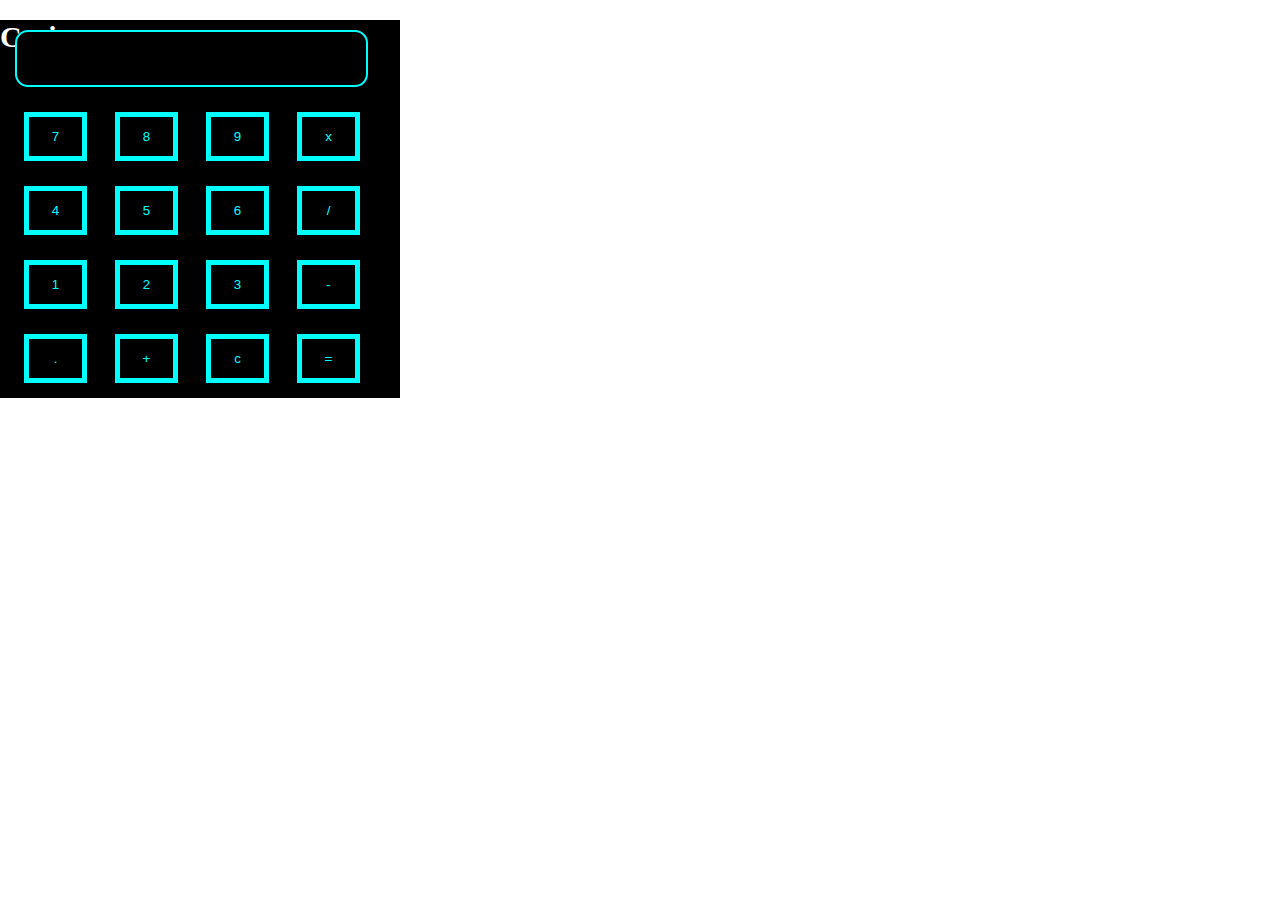
==== cal.html @ f834e318 "Update cal.html" ====
<!DOCTYPE html>
<html lang="en">

<head>
    <meta charset="UTF-8">
    <meta http-equiv="X-UA-Compatible" content="IE=edge">
    <meta name="viewport" content="width=device-width, initial-scale=1.0">
    <title>Document</title>
    <link rel="stylesheet" href="cal.css">
    <link href="https://cdn.jsdelivr.net/npm/bootstrap@5.2.1/dist/css/bootstrap.min.css" rel="stylesheet"
        integrity="sha384-iYQeCzEYFbKjA/T2uDLTpkwGzCiq6soy8tYaI1GyVh/UjpbCx/TYkiZhlZB6+fzT" crossorigin="anonymous">
</head>

<body>
    <div class="container-fluid header-1">
        <div class="row">
            <div class=" col-md-12 col-12 calcborder">
                <form class="maincalc">
                    <p id="casio" class="mb-4 ms-4">Casio</p>
                    <input type="screen" id="screen">
                    <div>
                        <input type="button" class="botton" value="7" onclick="bottn(value)">
                        <input type="button" class="botton" value="8" onclick="bottn(value)">
                        <input type="button" class="botton" value="9" onclick="bottn(value)">
                        <input type="button" class="botton" value="x" onclick="bottn(value)">
                        <br>
                        <input type="button" class="botton" value="4" onclick="bottn(value)">
                        <input type="button" class="botton" value="5" onclick="bottn(value)">
                        <input type="button" class="botton" value="6" onclick="bottn(value)">
                        <input type="button" class="botton" value="/" onclick="bottn(value)">
                        <br>
                        <input type="button" class="botton" value="1" onclick="bottn(value)">
                        <input type="button" class="botton" value="2" onclick="bottn(value)">
                        <input type="button" class="botton" value="3" onclick="bottn(value)">
                        <input type="button" class="botton" value="-" onclick="bottn(value)">
                        <br>
                        <input type="button" class="botton" value="." onclick="bottn(value)">
                        <input type="button" class="botton" value="+" onclick="bottn(value)">
                        <input type="button" class="botton" value="c" onclick="clr()">
                        <input type="button" class="botton" value="=" onclick="equals(=)">
                    </div>
                </form>
            </div>
            </div>
        </div>

    <script>
        function bottn(value) {
            document.getElementById('screen').value += value


        }
        function equals() {
            var result = document.getElementById('screen').value
            finalresult = eval(result)
            document.getElementById('screen').value = finalresult
        }
        function clr() {
            document.getElementById('screen').value = ""
        }
    </script>
    <script src="https://cdn.jsdelivr.net/npm/bootstrap@5.2.1/dist/js/bootstrap.bundle.min.js"
        integrity="sha384-u1OknCvxWvY5kfmNBILK2hRnQC3Pr17a+RTT6rIHI7NnikvbZlHgTPOOmMi466C8"
        crossorigin="anonymous"></script>
</body>

</html>
---- cal.css ----
*{
    box-sizing: border-box;
    margin: 0;
}
.calcborder{
  background-color: white;
  height: 100vh;
  width: 100%;
  position: relative;
  float: left;
}
.maincalc{
    background-color: black;
    font-weight: 700;
    padding-right: 15px;
    padding-bottom: 15px;
    width:400px;
    margin-right: 100%;

}
#casio{
    font-size: 30px;
    color: white;
    text-decoration: bold solid;
    margin-top: 20px;
    margin-right: 70%;
}
#screen{
    width: 353px;
    height: 57px;
    border: 2px solid cyan;
    border-radius: 13px;
    margin-top: -24px;
    margin-left: 15px;
    pointer-events: none;
    text-align: right;
    font-size: 35px;
    background-color: black;
    color: white;
}
.botton{
    width: 63px;
    height: 49px;
    margin-top: 25px;
    margin-left: 24px;
    background: black;
    color: cyan;
    border: 5px solid cyan;
}
.botton:hover{
    border: 5px solid;
    transform: scale(1.1);
    
}
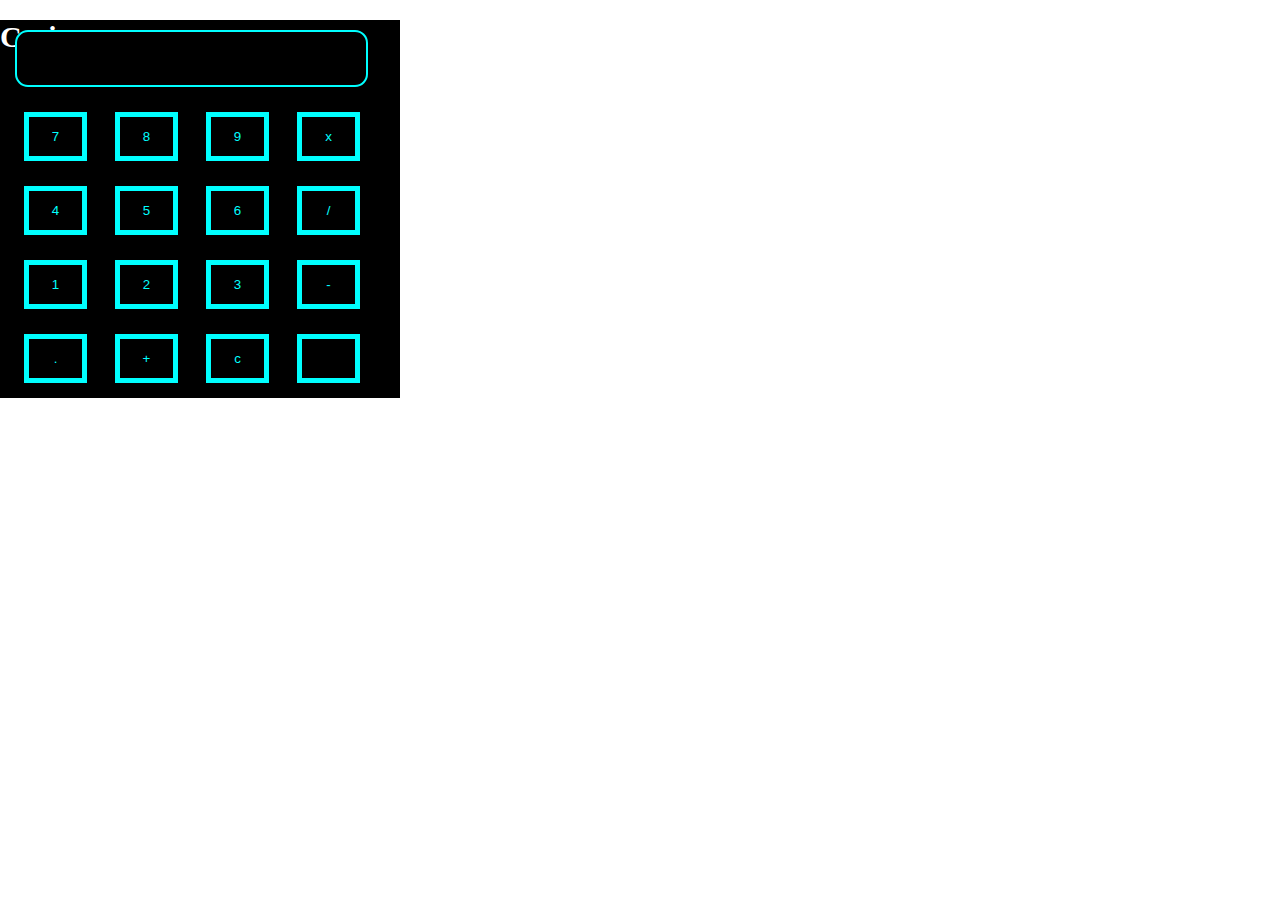
==== commit 2ced5078: "Update cal.html" ====
--- a/cal.html
+++ b/cal.html
@@ -5,7 +5,7 @@
     <meta charset="UTF-8">
     <meta http-equiv="X-UA-Compatible" content="IE=edge">
     <meta name="viewport" content="width=device-width, initial-scale=1.0">
-    <title>Document</title>
+    <title>Calculator</title>
     <link rel="stylesheet" href="cal.css">
     <link href="https://cdn.jsdelivr.net/npm/bootstrap@5.2.1/dist/css/bootstrap.min.css" rel="stylesheet"
         integrity="sha384-iYQeCzEYFbKjA/T2uDLTpkwGzCiq6soy8tYaI1GyVh/UjpbCx/TYkiZhlZB6+fzT" crossorigin="anonymous">
@@ -37,7 +37,7 @@
                         <input type="button" class="botton" value="." onclick="bottn(value)">
                         <input type="button" class="botton" value="+" onclick="bottn(value)">
                         <input type="button" class="botton" value="c" onclick="clr()">
-                        <input type="button" class="botton" value="=" onclick="equals(=)">
+                        <input type="button" class="botton" value="" onclick="equals()">
                     </div>
                 </form>
             </div>
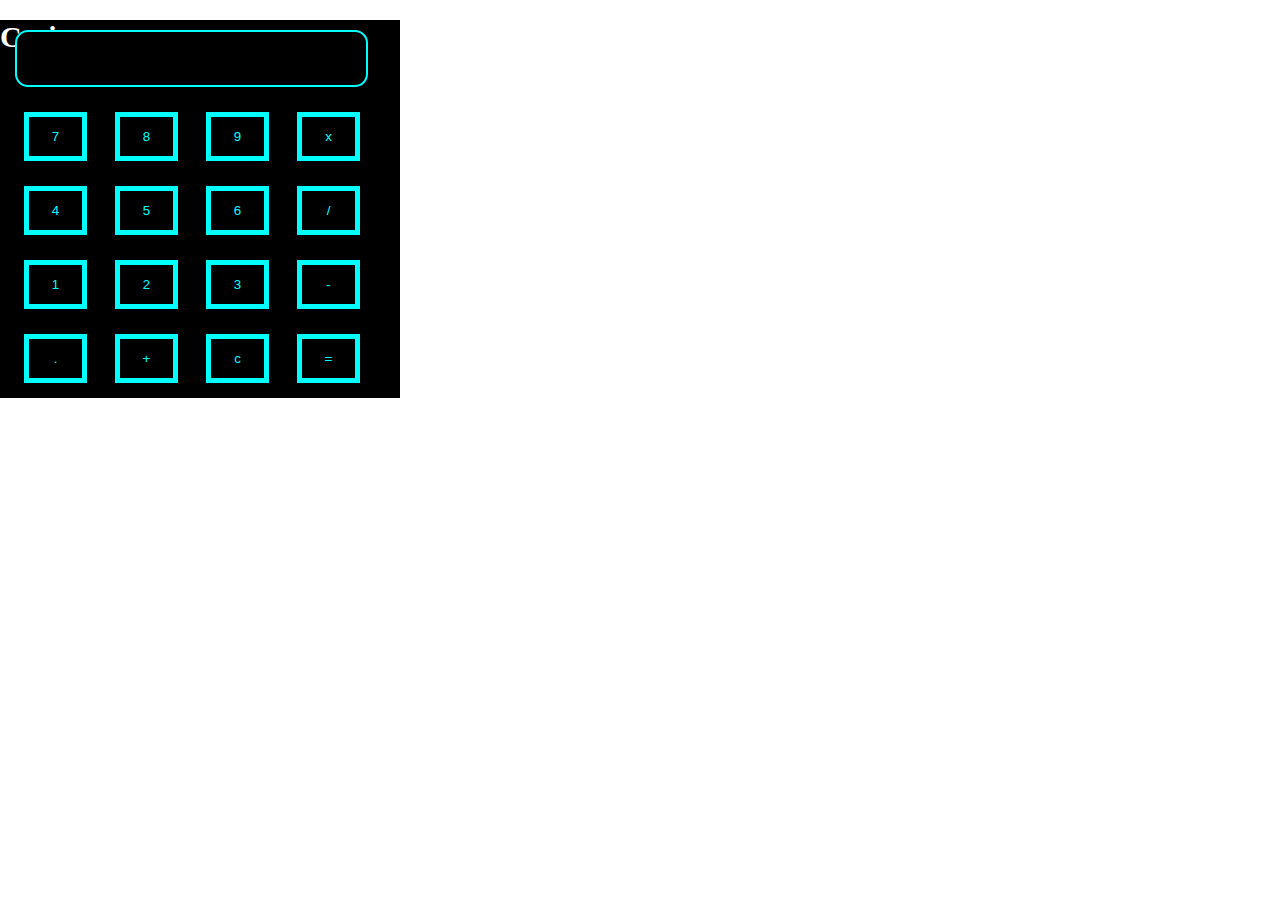
==== commit 1ecea607: "Update cal.html" ====
--- a/cal.html
+++ b/cal.html
@@ -37,7 +37,7 @@
                         <input type="button" class="botton" value="." onclick="bottn(value)">
                         <input type="button" class="botton" value="+" onclick="bottn(value)">
                         <input type="button" class="botton" value="c" onclick="clr()">
-                        <input type="button" class="botton" value="" onclick="equals()">
+                        <input type="button" class="botton" value="=" onclick="equals()">
                     </div>
                 </form>
             </div>
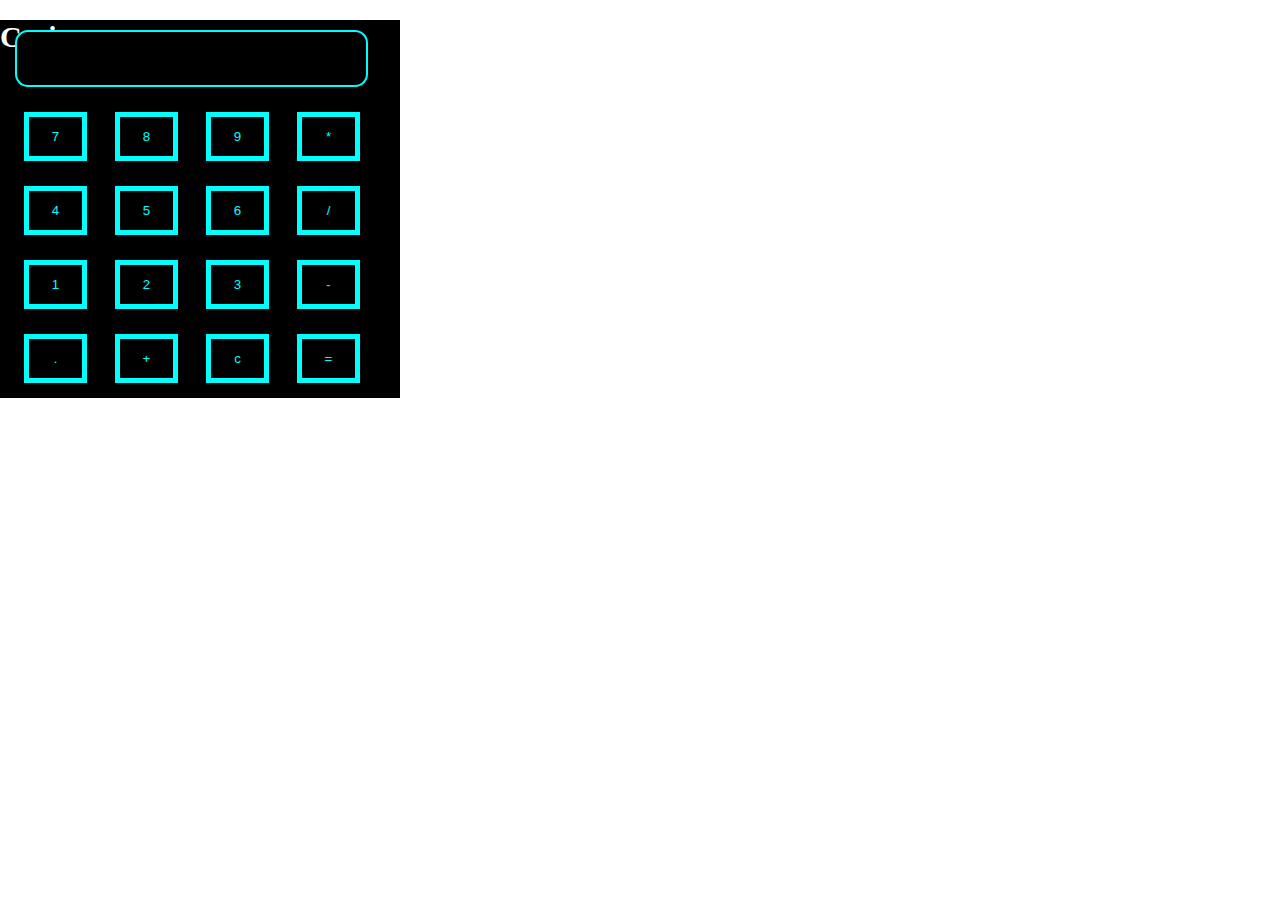
==== commit 05adc602: "Update cal.html" ====
--- a/cal.html
+++ b/cal.html
@@ -22,7 +22,7 @@
                         <input type="button" class="botton" value="7" onclick="bottn(value)">
                         <input type="button" class="botton" value="8" onclick="bottn(value)">
                         <input type="button" class="botton" value="9" onclick="bottn(value)">
-                        <input type="button" class="botton" value="x" onclick="bottn(value)">
+                        <input type="button" class="botton" value="*" onclick="bottn(value)">
                         <br>
                         <input type="button" class="botton" value="4" onclick="bottn(value)">
                         <input type="button" class="botton" value="5" onclick="bottn(value)">
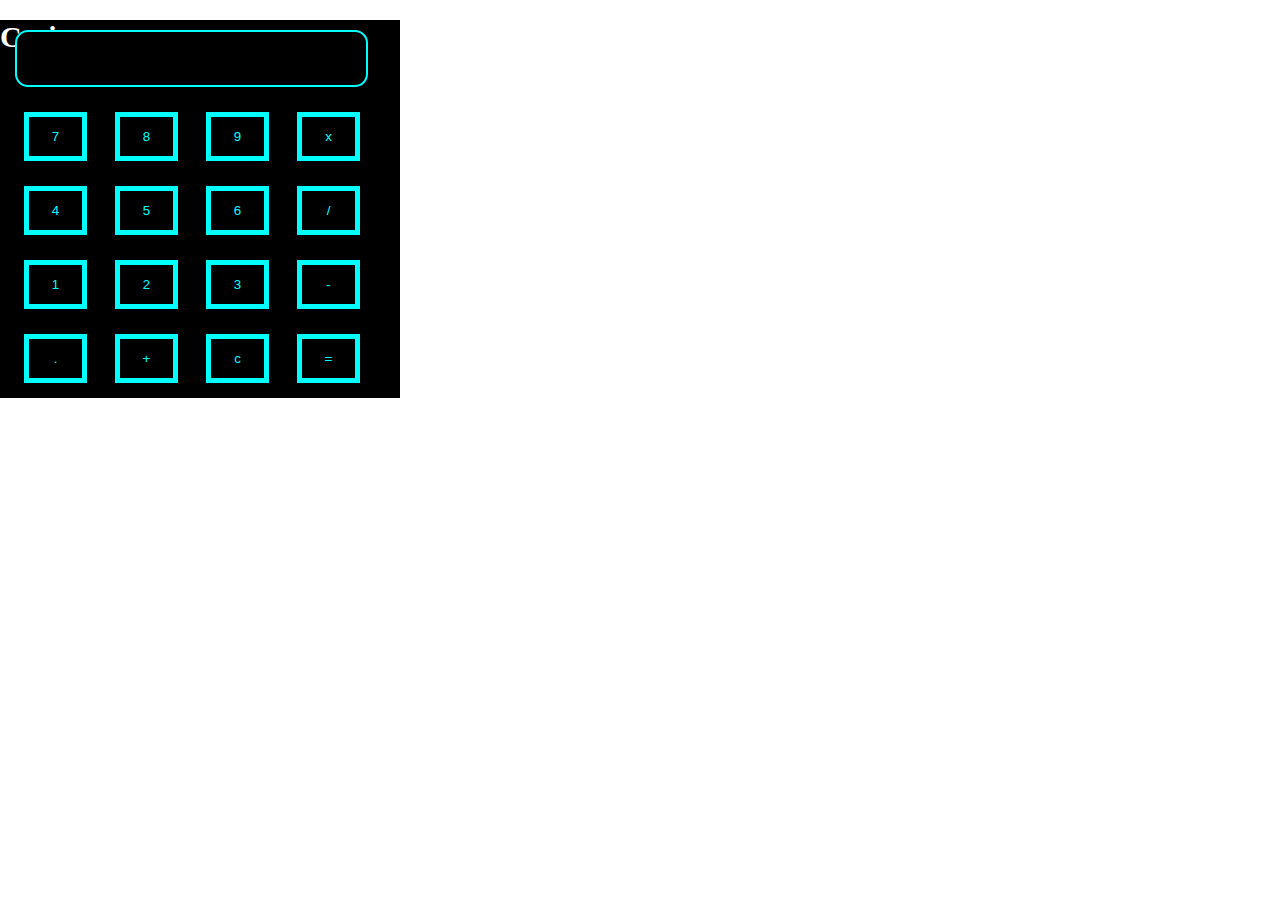
==== commit 43da565c: "Update cal.html" ====
--- a/cal.html
+++ b/cal.html
@@ -12,17 +12,15 @@
 </head>
 
 <body>
-    <div class="container-fluid header-1">
-        <div class="row">
-            <div class=" col-md-12 col-12 calcborder">
+     <div class="calcborder">
                 <form class="maincalc">
-                    <p id="casio" class="mb-4 ms-4">Casio</p>
+                    <p id="casio">Casio</p>
                     <input type="screen" id="screen">
                     <div>
                         <input type="button" class="botton" value="7" onclick="bottn(value)">
                         <input type="button" class="botton" value="8" onclick="bottn(value)">
                         <input type="button" class="botton" value="9" onclick="bottn(value)">
-                        <input type="button" class="botton" value="*" onclick="bottn(value)">
+                        <input type="button" class="botton" value="x" onclick="bottn(value)">
                         <br>
                         <input type="button" class="botton" value="4" onclick="bottn(value)">
                         <input type="button" class="botton" value="5" onclick="bottn(value)">
@@ -41,8 +39,6 @@
                     </div>
                 </form>
             </div>
-            </div>
-        </div>
 
     <script>
         function bottn(value) {
@@ -59,9 +55,6 @@
             document.getElementById('screen').value = ""
         }
     </script>
-    <script src="https://cdn.jsdelivr.net/npm/bootstrap@5.2.1/dist/js/bootstrap.bundle.min.js"
-        integrity="sha384-u1OknCvxWvY5kfmNBILK2hRnQC3Pr17a+RTT6rIHI7NnikvbZlHgTPOOmMi466C8"
-        crossorigin="anonymous"></script>
 </body>
 
 </html>
